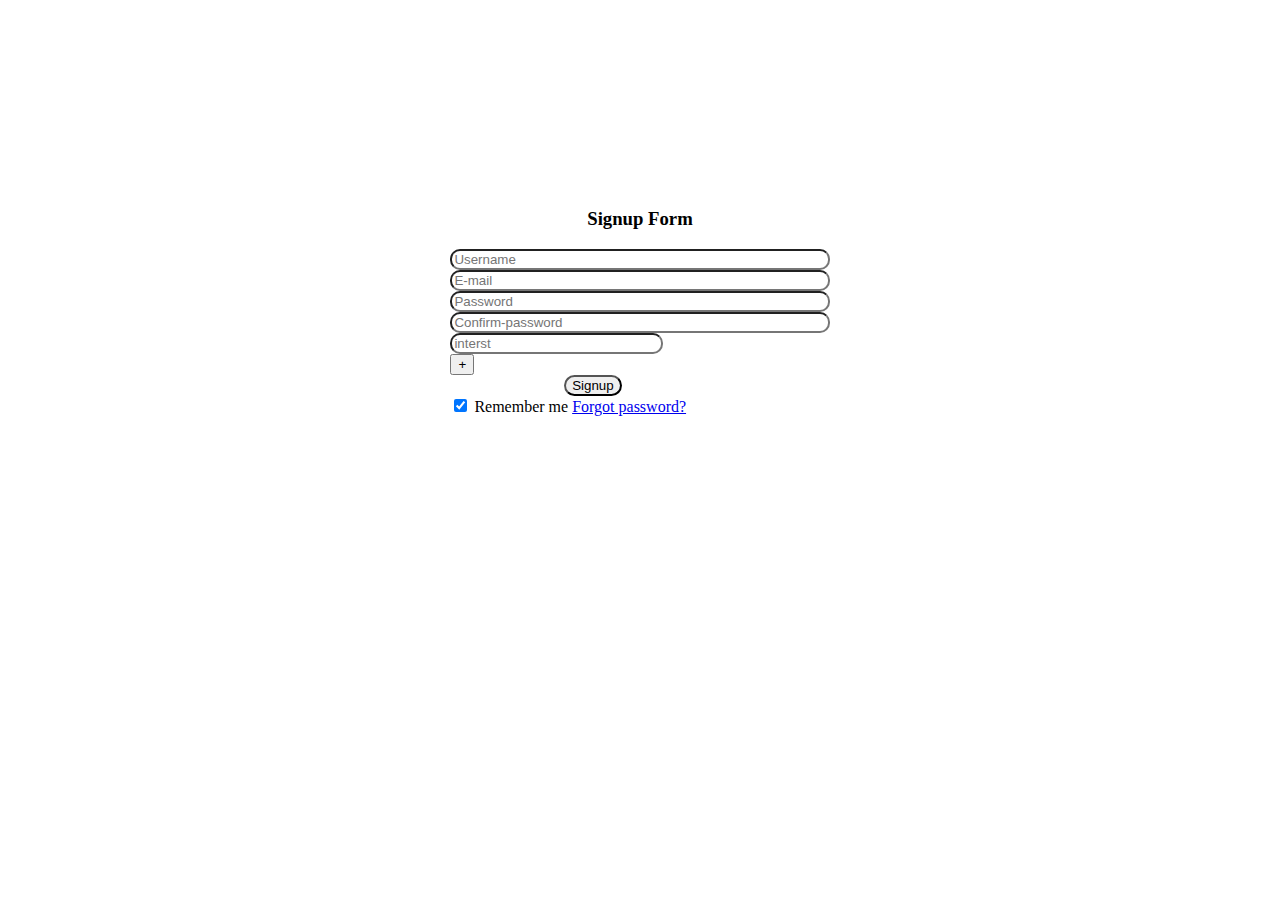
==== index.html @ bad98e9f "Update index.html" ====
<!DOCTYPE html>
<html lang="en">
<head>
    <meta charset="UTF-8">
    <meta http-equiv="X-UA-Compatible" content="IE=edge">
    <meta name="viewport" content="width=device-width, initial-scale=1.0">
    <link href="form.css" rel="stylesheet">
    <link href="https://cdn.jsdelivr.net/npm/bootstrap@5.1.3/dist/css/bootstrap.min.css" rel="stylesheet" integrity="sha384-1BmE4kWBq78iYhFldvKuhfTAU6auU8tT94WrHftjDbrCEXSU1oBoqyl2QvZ6jIW3" crossorigin="anonymous">
    <title>signup</title>

    <script>
        function validateform(){  
            var name=document.getElementById("username").value; 
            var email=document.getElementById('email').value; 
            var password=document.getElementById('password').value; 
            var cpassword=document.getElementById('cpassword').value; 
            
            if (name == null || name==""){ 
            console.log(name) 
            alert("please enter name");  
            return false;  
            }
            if (email==null || email==""){  
            alert("please enter email");  
            return false;  
            }
            if(password==null || password.length<6){  
            alert("Password must be at least 6 characters long.");  
            return false;  
            }  
            
            if(cpassword==password){  
                return true;  
            }  
            else{  
                alert("password must be same!");  
                return false;  
            }  
        } 
        
        var count=1;
        function add(){
            count+=1
          html =`<div class="mb-3  card-btn" id="row decrement `+count+`">
                <input type="text" class="card-text card-input"  placeholder="interst" name="interst `+count+`" id="decrement">
                <button  id="decrement" onclick="decrement()">-</button>
            </div>`
            var input =document.getElementById('input_text')
            input.innerHTML+=html;
        }
        function decrement() {
            count = count -1;
            
            var obj = document.getElementById("decrement");
            obj.remove();
}
       

    </script>
    
</head>
<body>
    <!-- <form name="myform" method="post" onsubmit="validateform()"> -->
    <div class="card w-25 card-form" > 
     
        <div class="card-body">
            <div class="mb-3 "> 
              <h3 id="center">Signup Form</h3>
            </div>
            <div class="mb-3">
                <input type="name" class="card-text card-input "  placeholder="Username" id="username">
            </div>
            <div class="mb-3">
                <input type="email" class="card-text card-input"  placeholder="E-mail" id="email">
            </div>
            <div class="mb-3">
            <input type="password" class="card-text card-input" placeholder="Password" id="password">
            </div>
            <div class="mb-3">
                <input type="password" class="card-text card-input"  placeholder="Confirm-password" id="cpassword">
            </div>
            <div class="mb-3  card-btn" >
                <div id="input_text" > 
                <input type="text" class="card-text card-input"  placeholder="interst" id="input_text">
                <button  id="increment" onclick="add()">+</button>
                </div>
            </div>
            <button type="submit" class="btn btn-primary card-button" onclick="validateform()" >Signup</button>

         </div>
         <div class="container" >
            <label >
            <input type="checkbox"  checked="checked" name="remember"> Remember me
            </label>
            <span><a href="#">Forgot password?</a></span>
          </div>
    </div>
<!-- </form> -->
    
    
</body>
</html>
---- form.css ----
.card-form{
    justify-content: center;
    align-content: center;
    margin: 15% 35%;
}
.card-input{
    width: -webkit-fill-available;
    border-radius: 10px;
}
.card-button{
    border-radius: 20px;    
    margin-left:30%
}
#center{
    text-align: center;
}
.card-btn{
    display: flex;
}
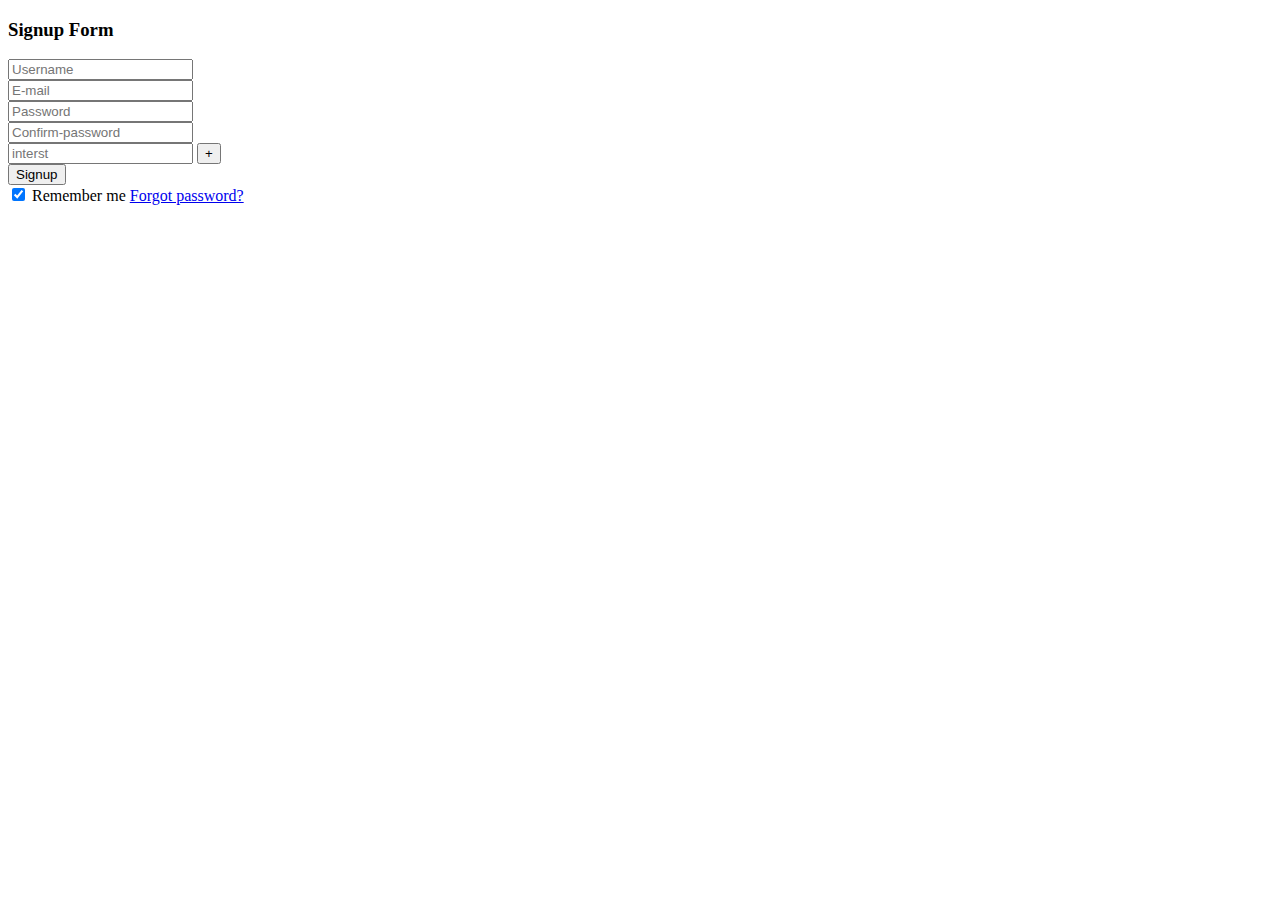
==== commit 637fb4d2: "Update index.html" ====
--- a/index.html
+++ b/index.html
@@ -4,7 +4,7 @@
     <meta charset="UTF-8">
     <meta http-equiv="X-UA-Compatible" content="IE=edge">
     <meta name="viewport" content="width=device-width, initial-scale=1.0">
-    <link href="form.css" rel="stylesheet">
+    <link href="/htmlassignment/form.css" rel="stylesheet">
     <link href="https://cdn.jsdelivr.net/npm/bootstrap@5.1.3/dist/css/bootstrap.min.css" rel="stylesheet" integrity="sha384-1BmE4kWBq78iYhFldvKuhfTAU6auU8tT94WrHftjDbrCEXSU1oBoqyl2QvZ6jIW3" crossorigin="anonymous">
     <title>signup</title>
 
@@ -41,21 +41,19 @@
         var count=1;
         function add(){
             count+=1
-          html =`<div class="mb-3  card-btn" id="row decrement `+count+`">
-                <input type="text" class="card-text card-input"  placeholder="interst" name="interst `+count+`" id="decrement">
-                <button  id="decrement" onclick="decrement()">-</button>
+          html =`<div class="mb-3  card-btn" id="row `+count+`"><div id="decrement">
+                <input type="text" class="card-text card-input"  placeholder="interst" name="interst `+count+`" >
+                <button   onclick="remove()">-</button></div>
             </div>`
             var input =document.getElementById('input_text')
             input.innerHTML+=html;
         }
-        function decrement() {
-            count = count -1;
-            
-            var obj = document.getElementById("decrement");
+        function remove() {
+          var obj = document.getElementById("decrement");
             obj.remove();
-}
+        }
        
-
+        
     </script>
     
 </head>
@@ -79,10 +77,10 @@
             <div class="mb-3">
                 <input type="password" class="card-text card-input"  placeholder="Confirm-password" id="cpassword">
             </div>
-            <div class="mb-3  card-btn" >
-                <div id="input_text" > 
-                <input type="text" class="card-text card-input"  placeholder="interst" id="input_text">
-                <button  id="increment" onclick="add()">+</button>
+            <div class="mb-3  " >
+                <div id="input_text" class="card-plus" > 
+                    <input type="text" class="card-text card-input"  placeholder="interst" id="input_text">
+                    <button class="card-minus" id="increment" onclick="add()" >+</button>
                 </div>
             </div>
             <button type="submit" class="btn btn-primary card-button" onclick="validateform()" >Signup</button>
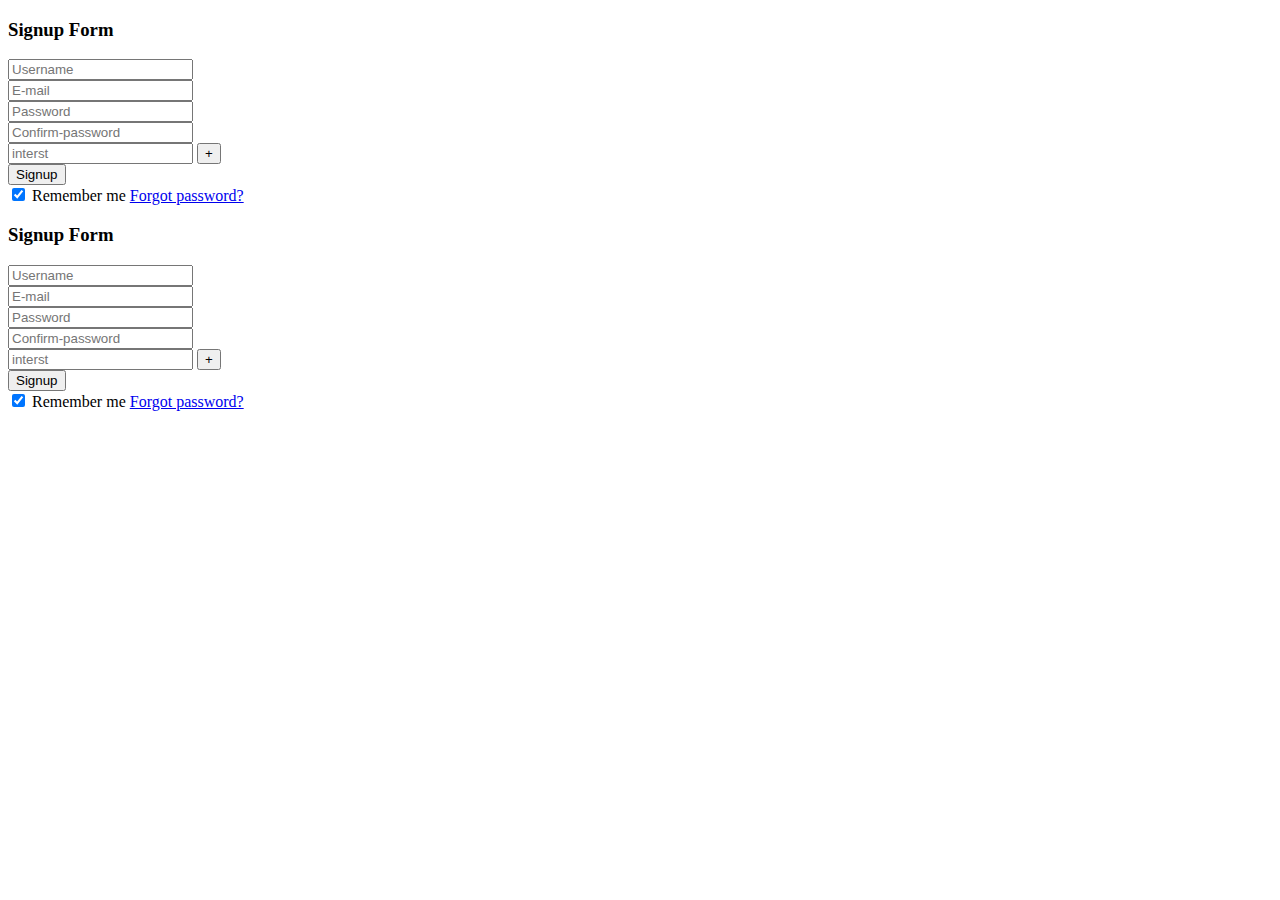
==== commit 36b45e65: "Update index.html" ====
--- a/index.html
+++ b/index.html
@@ -42,26 +42,26 @@
         function add(){
             count+=1
           html =`<div class="mb-3  card-btn" id="row `+count+`"><div id="decrement">
-                <input type="text" class="card-text card-input"  placeholder="interst" name="interst `+count+`" >
-                <button   onclick="remove()">-</button></div>
+                <input type="text" class="card-text text-interst"  placeholder="interst" name="interst `+count+`" >
+                <button   onclick="add()">+</button> <button  onclick="remove()">-</button></div>
             </div>`
             var input =document.getElementById('input_text')
             input.innerHTML+=html;
         }
+
         function remove() {
           var obj = document.getElementById("decrement");
-            obj.remove();
-        }
-       
+            obj.remove();  
+        }
         
     </script>
     
 </head>
-<body>
+<body class="body-img">
     <!-- <form name="myform" method="post" onsubmit="validateform()"> -->
-    <div class="card w-25 card-form" > 
+    <div class="card w-25 card-form " > 
      
-        <div class="card-body">
+        <div class="card-body form-color">
             <div class="mb-3 "> 
               <h3 id="center">Signup Form</h3>
             </div>
@@ -79,11 +79,12 @@
             </div>
             <div class="mb-3  " >
                 <div id="input_text" class="card-plus" > 
-                    <input type="text" class="card-text card-input"  placeholder="interst" id="input_text">
+                    <input type="text" class="card-text text-interst "  placeholder="interst" id="input_text">
                     <button class="card-minus" id="increment" onclick="add()" >+</button>
+                    
                 </div>
             </div>
-            <button type="submit" class="btn btn-primary card-button" onclick="validateform()" >Signup</button>
+            <button type="submit" class="btn btn-dark card-button" onclick="validateform()" >Signup</button>
 
          </div>
          <div class="container" >
@@ -97,4 +98,104 @@
     
     
 </body>
+</html><!DOCTYPE html>
+<html lang="en">
+<head>
+    <meta charset="UTF-8">
+    <meta http-equiv="X-UA-Compatible" content="IE=edge">
+    <meta name="viewport" content="width=device-width, initial-scale=1.0">
+    <link href="/htmlassignment/form.css" rel="stylesheet">
+    <link href="https://cdn.jsdelivr.net/npm/bootstrap@5.1.3/dist/css/bootstrap.min.css" rel="stylesheet" integrity="sha384-1BmE4kWBq78iYhFldvKuhfTAU6auU8tT94WrHftjDbrCEXSU1oBoqyl2QvZ6jIW3" crossorigin="anonymous">
+    <title>signup</title>
+
+    <script>
+        function validateform(){  
+            var name=document.getElementById("username").value; 
+            var email=document.getElementById('email').value; 
+            var password=document.getElementById('password').value; 
+            var cpassword=document.getElementById('cpassword').value; 
+            
+            if (name == null || name==""){ 
+            console.log(name) 
+            alert("please enter name");  
+            return false;  
+            }
+            if (email==null || email==""){  
+            alert("please enter email");  
+            return false;  
+            }
+            if(password==null || password.length<6){  
+            alert("Password must be at least 6 characters long.");  
+            return false;  
+            }  
+            
+            if(cpassword==password){  
+                return true;  
+            }  
+            else{  
+                alert("password must be same!");  
+                return false;  
+            }  
+        } 
+        
+        var count=1;
+        function add(){
+            count+=1
+          html =`<div class="mb-3  card-btn" id="row `+count+`"><div id="decrement">
+                <input type="text" class="card-text text-interst"  placeholder="interst" name="interst `+count+`" >
+                <button   onclick="add()">+</button> <button  onclick="remove()">-</button></div>
+            </div>`
+            var input =document.getElementById('input_text')
+            input.innerHTML+=html;
+        }
+
+        function remove() {
+          var obj = document.getElementById("decrement");
+            obj.remove();  
+        }
+        
+    </script>
+    
+</head>
+<body class="body-img">
+    <!-- <form name="myform" method="post" onsubmit="validateform()"> -->
+    <div class="card w-25 card-form " > 
+     
+        <div class="card-body form-color">
+            <div class="mb-3 "> 
+              <h3 id="center">Signup Form</h3>
+            </div>
+            <div class="mb-3">
+                <input type="name" class="card-text card-input "  placeholder="Username" id="username">
+            </div>
+            <div class="mb-3">
+                <input type="email" class="card-text card-input"  placeholder="E-mail" id="email">
+            </div>
+            <div class="mb-3">
+            <input type="password" class="card-text card-input" placeholder="Password" id="password">
+            </div>
+            <div class="mb-3">
+                <input type="password" class="card-text card-input"  placeholder="Confirm-password" id="cpassword">
+            </div>
+            <div class="mb-3  " >
+                <div id="input_text" class="card-plus" > 
+                    <input type="text" class="card-text text-interst "  placeholder="interst" id="input_text">
+                    <button class="card-minus" id="increment" onclick="add()" >+</button>
+                    
+                </div>
+            </div>
+            <button type="submit" class="btn btn-dark card-button" onclick="validateform()" >Signup</button>
+
+         </div>
+         <div class="container" >
+            <label >
+            <input type="checkbox"  checked="checked" name="remember"> Remember me
+            </label>
+            <span><a href="#">Forgot password?</a></span>
+          </div>
+    </div>
+<!-- </form> -->
+    
+    
+</body>
 </html>
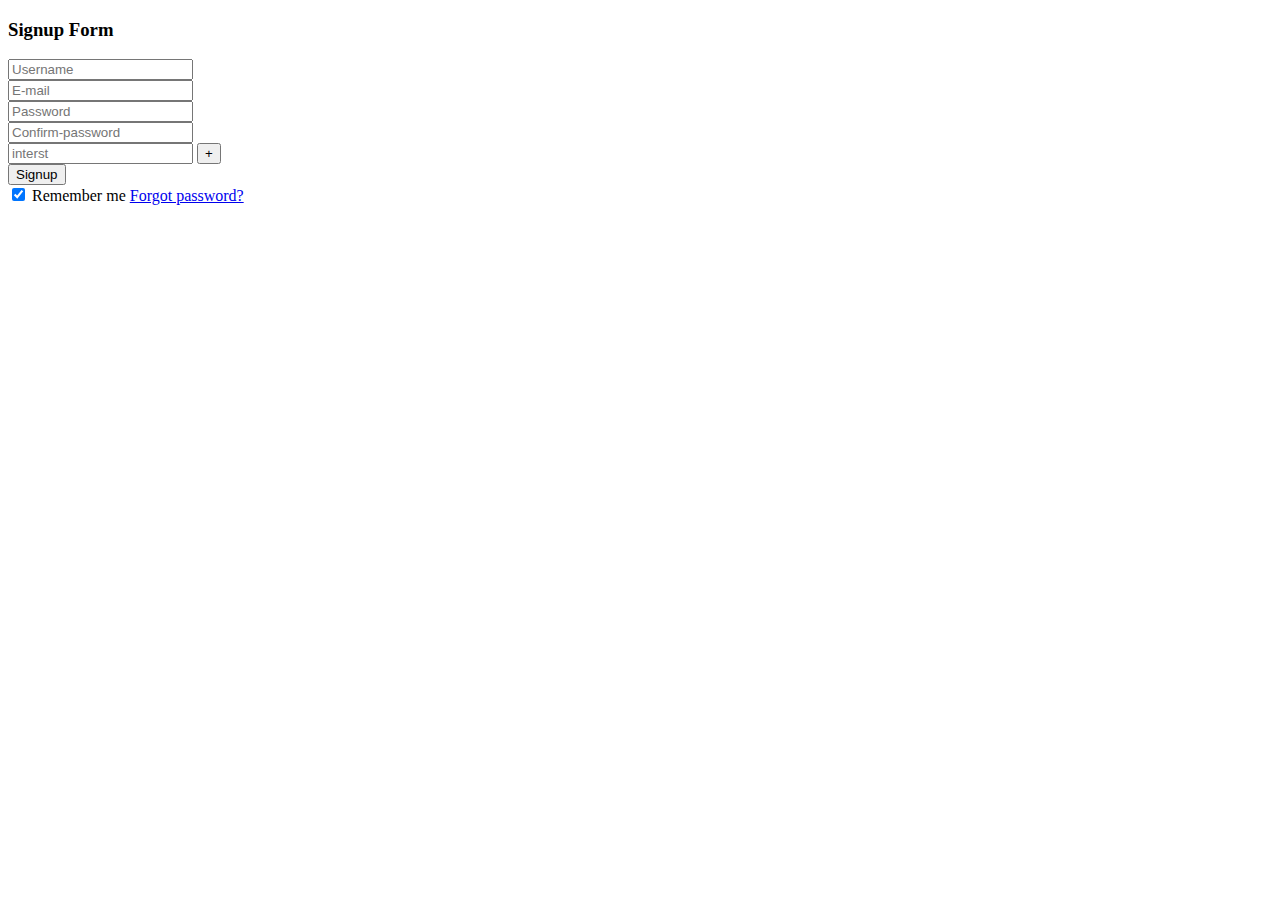
==== commit face6f27: "Update index.html" ====
--- a/index.html
+++ b/index.html
@@ -98,104 +98,4 @@
     
     
 </body>
-</html><!DOCTYPE html>
-<html lang="en">
-<head>
-    <meta charset="UTF-8">
-    <meta http-equiv="X-UA-Compatible" content="IE=edge">
-    <meta name="viewport" content="width=device-width, initial-scale=1.0">
-    <link href="/htmlassignment/form.css" rel="stylesheet">
-    <link href="https://cdn.jsdelivr.net/npm/bootstrap@5.1.3/dist/css/bootstrap.min.css" rel="stylesheet" integrity="sha384-1BmE4kWBq78iYhFldvKuhfTAU6auU8tT94WrHftjDbrCEXSU1oBoqyl2QvZ6jIW3" crossorigin="anonymous">
-    <title>signup</title>
-
-    <script>
-        function validateform(){  
-            var name=document.getElementById("username").value; 
-            var email=document.getElementById('email').value; 
-            var password=document.getElementById('password').value; 
-            var cpassword=document.getElementById('cpassword').value; 
-            
-            if (name == null || name==""){ 
-            console.log(name) 
-            alert("please enter name");  
-            return false;  
-            }
-            if (email==null || email==""){  
-            alert("please enter email");  
-            return false;  
-            }
-            if(password==null || password.length<6){  
-            alert("Password must be at least 6 characters long.");  
-            return false;  
-            }  
-            
-            if(cpassword==password){  
-                return true;  
-            }  
-            else{  
-                alert("password must be same!");  
-                return false;  
-            }  
-        } 
-        
-        var count=1;
-        function add(){
-            count+=1
-          html =`<div class="mb-3  card-btn" id="row `+count+`"><div id="decrement">
-                <input type="text" class="card-text text-interst"  placeholder="interst" name="interst `+count+`" >
-                <button   onclick="add()">+</button> <button  onclick="remove()">-</button></div>
-            </div>`
-            var input =document.getElementById('input_text')
-            input.innerHTML+=html;
-        }
-
-        function remove() {
-          var obj = document.getElementById("decrement");
-            obj.remove();  
-        }
-        
-    </script>
-    
-</head>
-<body class="body-img">
-    <!-- <form name="myform" method="post" onsubmit="validateform()"> -->
-    <div class="card w-25 card-form " > 
-     
-        <div class="card-body form-color">
-            <div class="mb-3 "> 
-              <h3 id="center">Signup Form</h3>
-            </div>
-            <div class="mb-3">
-                <input type="name" class="card-text card-input "  placeholder="Username" id="username">
-            </div>
-            <div class="mb-3">
-                <input type="email" class="card-text card-input"  placeholder="E-mail" id="email">
-            </div>
-            <div class="mb-3">
-            <input type="password" class="card-text card-input" placeholder="Password" id="password">
-            </div>
-            <div class="mb-3">
-                <input type="password" class="card-text card-input"  placeholder="Confirm-password" id="cpassword">
-            </div>
-            <div class="mb-3  " >
-                <div id="input_text" class="card-plus" > 
-                    <input type="text" class="card-text text-interst "  placeholder="interst" id="input_text">
-                    <button class="card-minus" id="increment" onclick="add()" >+</button>
-                    
-                </div>
-            </div>
-            <button type="submit" class="btn btn-dark card-button" onclick="validateform()" >Signup</button>
-
-         </div>
-         <div class="container" >
-            <label >
-            <input type="checkbox"  checked="checked" name="remember"> Remember me
-            </label>
-            <span><a href="#">Forgot password?</a></span>
-          </div>
-    </div>
-<!-- </form> -->
-    
-    
-</body>
 </html>
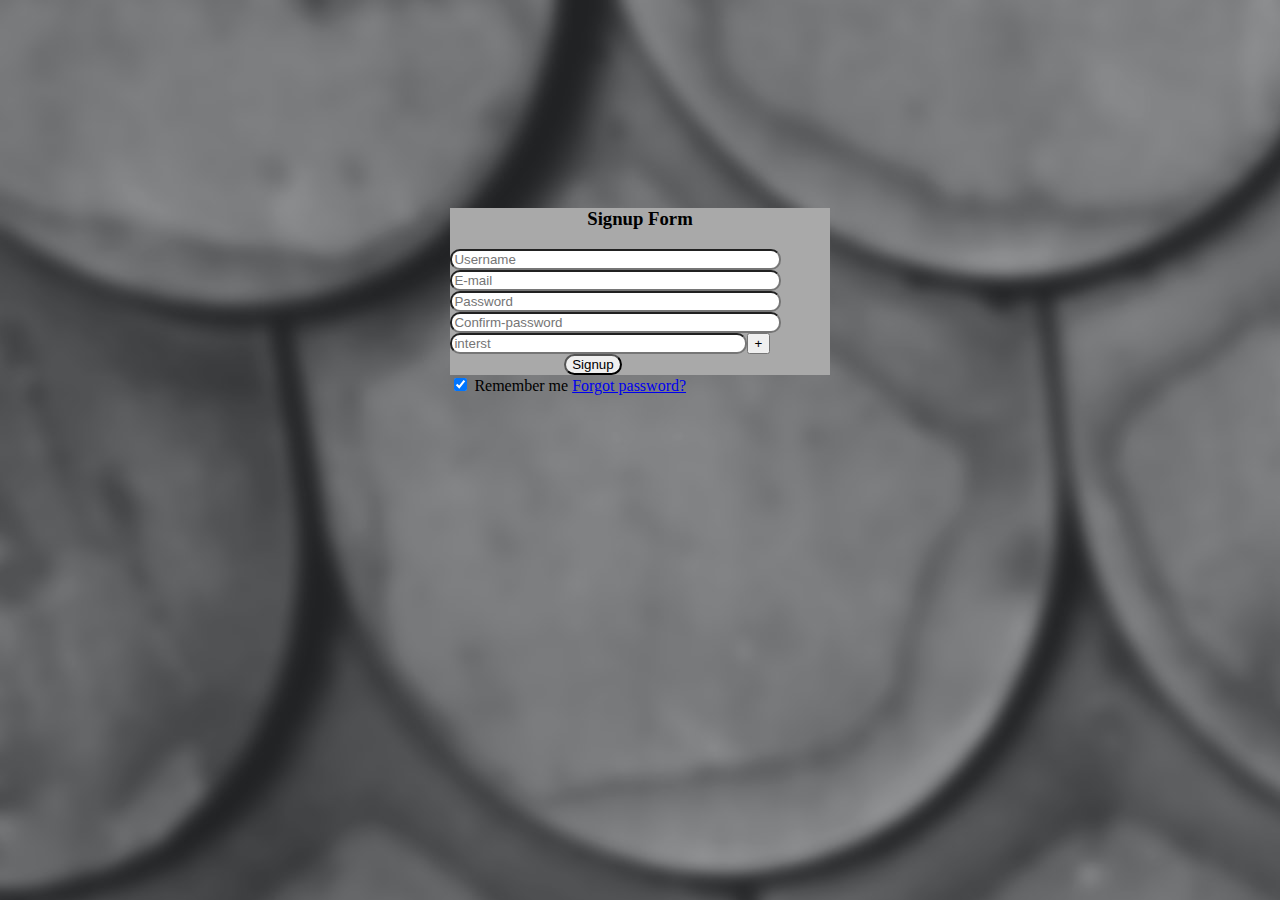
==== commit 11feaf0c: "Update index.html" ====
--- a/index.html
+++ b/index.html
@@ -4,7 +4,7 @@
     <meta charset="UTF-8">
     <meta http-equiv="X-UA-Compatible" content="IE=edge">
     <meta name="viewport" content="width=device-width, initial-scale=1.0">
-    <link href="/htmlassignment/form.css" rel="stylesheet">
+    <link href="form.css" rel="stylesheet">
     <link href="https://cdn.jsdelivr.net/npm/bootstrap@5.1.3/dist/css/bootstrap.min.css" rel="stylesheet" integrity="sha384-1BmE4kWBq78iYhFldvKuhfTAU6auU8tT94WrHftjDbrCEXSU1oBoqyl2QvZ6jIW3" crossorigin="anonymous">
     <title>signup</title>
 
--- a/form.css
+++ b/form.css
@@ -0,0 +1,36 @@
+.body-img{
+background: url(background.jpg) no-repeat;
+}
+.form-color{
+    background-color: darkgray;
+}
+.card-form{
+    justify-content: center;
+    align-content: center;
+    margin: 15% 35%;
+  
+}
+.card-input{
+    width: 85%;
+    border-radius: 10px;
+}
+.card-button{
+    border-radius: 20px;    
+    margin-left:30%
+}
+#center{
+    text-align: center;
+}
+.card-btn{
+    display: flex;
+}
+.card-plus{
+    position:relative;
+}
+.card-minus{
+position:absolute;
+}
+.text-interst{
+    width: 76%;
+    border-radius: 10px;
+}
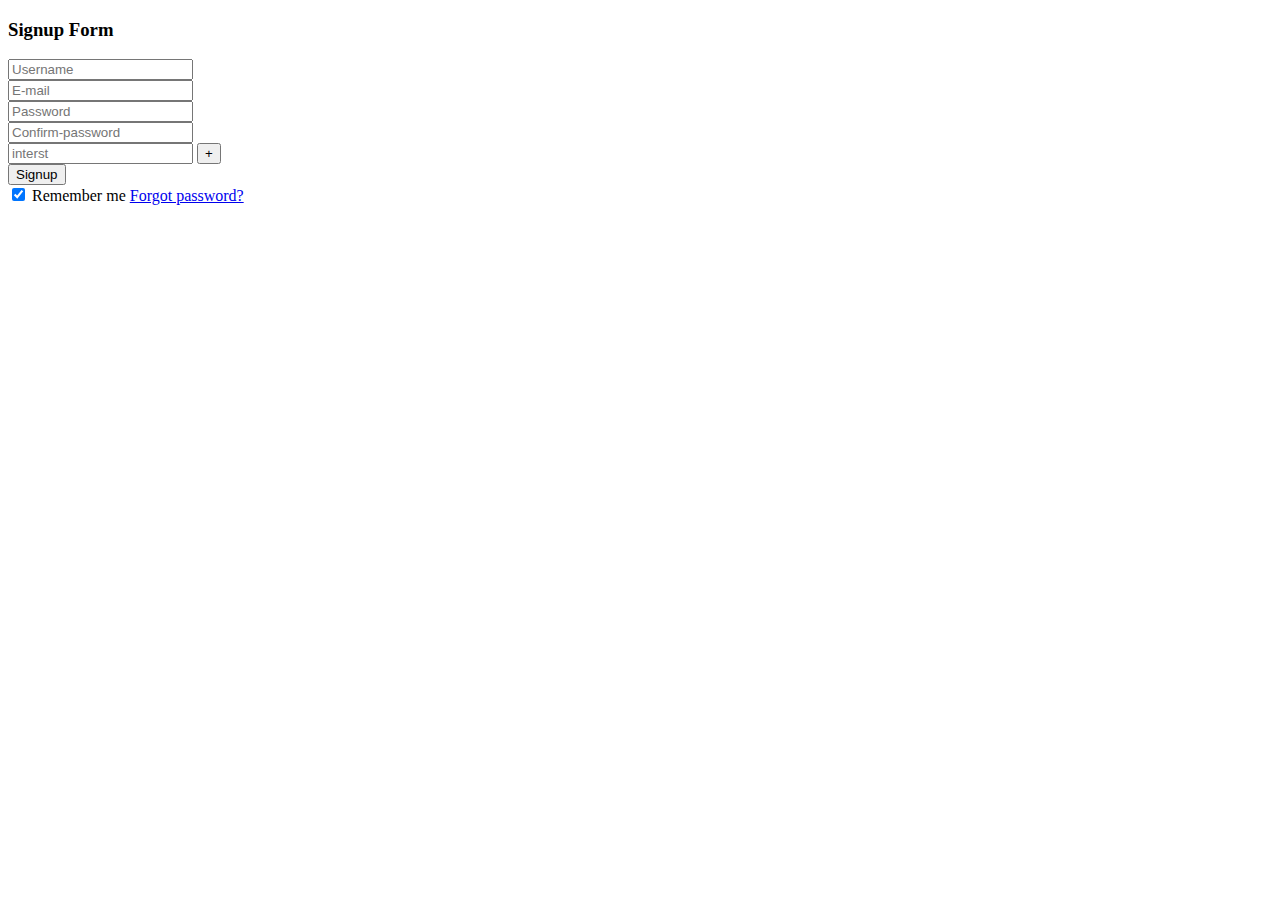
==== commit 0227fc36: "Update index.html" ====
--- a/index.html
+++ b/index.html
@@ -4,7 +4,7 @@
     <meta charset="UTF-8">
     <meta http-equiv="X-UA-Compatible" content="IE=edge">
     <meta name="viewport" content="width=device-width, initial-scale=1.0">
-    <link href="form.css" rel="stylesheet">
+    <link href="/htmlassignment/form.css" rel="stylesheet">
     <link href="https://cdn.jsdelivr.net/npm/bootstrap@5.1.3/dist/css/bootstrap.min.css" rel="stylesheet" integrity="sha384-1BmE4kWBq78iYhFldvKuhfTAU6auU8tT94WrHftjDbrCEXSU1oBoqyl2QvZ6jIW3" crossorigin="anonymous">
     <title>signup</title>
 
@@ -41,17 +41,20 @@
         var count=1;
         function add(){
             count+=1
-          html =`<div class="mb-3  card-btn" id="row `+count+`"><div id="decrement">
+          html =`<div class=" card-btn" id="row `+count+`"><div class="mb-3" id="decrement">
                 <input type="text" class="card-text text-interst"  placeholder="interst" name="interst `+count+`" >
-                <button   onclick="add()">+</button> <button  onclick="remove()">-</button></div>
+                <button onclick="add()">+</button> <button  onclick="remove()">-</button></div>
             </div>`
             var input =document.getElementById('input_text')
+            
             input.innerHTML+=html;
         }
 
         function remove() {
           var obj = document.getElementById("decrement");
-            obj.remove();  
+            obj.remove();
+            //console.log(conut--)
+
         }
         
     </script>
@@ -77,14 +80,16 @@
             <div class="mb-3">
                 <input type="password" class="card-text card-input"  placeholder="Confirm-password" id="cpassword">
             </div>
-            <div class="mb-3  " >
+            <div class="mb-3 row " >
                 <div id="input_text" class="card-plus" > 
                     <input type="text" class="card-text text-interst "  placeholder="interst" id="input_text">
                     <button class="card-minus" id="increment" onclick="add()" >+</button>
-                    
                 </div>
+            <!-- <div>
+                <button class="card-minus" id="minus" >-</button> 
+            </div> -->
             </div>
-            <button type="submit" class="btn btn-dark card-button" onclick="validateform()" >Signup</button>
+            <button type="submit" class="btn-dark card-button signup" onclick="validateform()" >Signup</button>
 
          </div>
          <div class="container" >
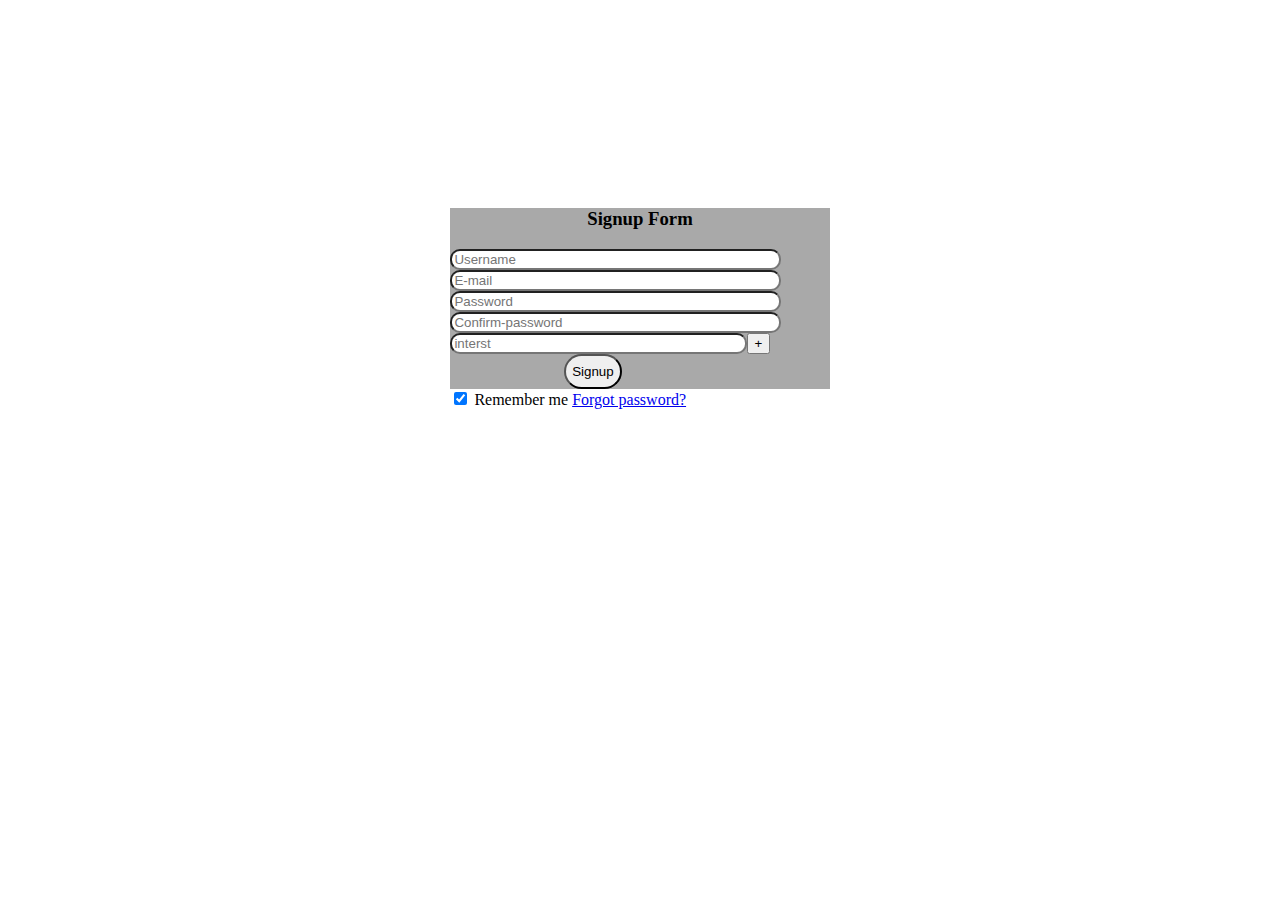
==== commit b48f63f5: "Update index.html" ====
--- a/index.html
+++ b/index.html
@@ -4,7 +4,7 @@
     <meta charset="UTF-8">
     <meta http-equiv="X-UA-Compatible" content="IE=edge">
     <meta name="viewport" content="width=device-width, initial-scale=1.0">
-    <link href="/htmlassignment/form.css" rel="stylesheet">
+    <link href="form.css" rel="stylesheet">
     <link href="https://cdn.jsdelivr.net/npm/bootstrap@5.1.3/dist/css/bootstrap.min.css" rel="stylesheet" integrity="sha384-1BmE4kWBq78iYhFldvKuhfTAU6auU8tT94WrHftjDbrCEXSU1oBoqyl2QvZ6jIW3" crossorigin="anonymous">
     <title>signup</title>
 
--- a/form.css
+++ b/form.css
@@ -0,0 +1,39 @@
+.body-img{
+background: url(./images/background.jpg) no-repeat;
+}
+.form-color{
+    background-color: darkgray;
+}
+.card-form{
+    justify-content: center;
+    align-content: center;
+    margin: 15% 35%;
+  
+}
+.card-input{
+    width: 85%;
+    border-radius: 10px;
+}
+.card-button{  
+    margin-left:30%;
+}
+.signup{
+    border-radius: 20px;
+    height:35px;
+}
+#center{
+    text-align: center;
+}
+.card-btn{
+    display: flex;
+}
+.card-plus{
+    position:relative;
+}
+.card-minus{
+position:absolute;
+}
+.text-interst{
+    width: 76%;
+    border-radius: 10px;
+}
